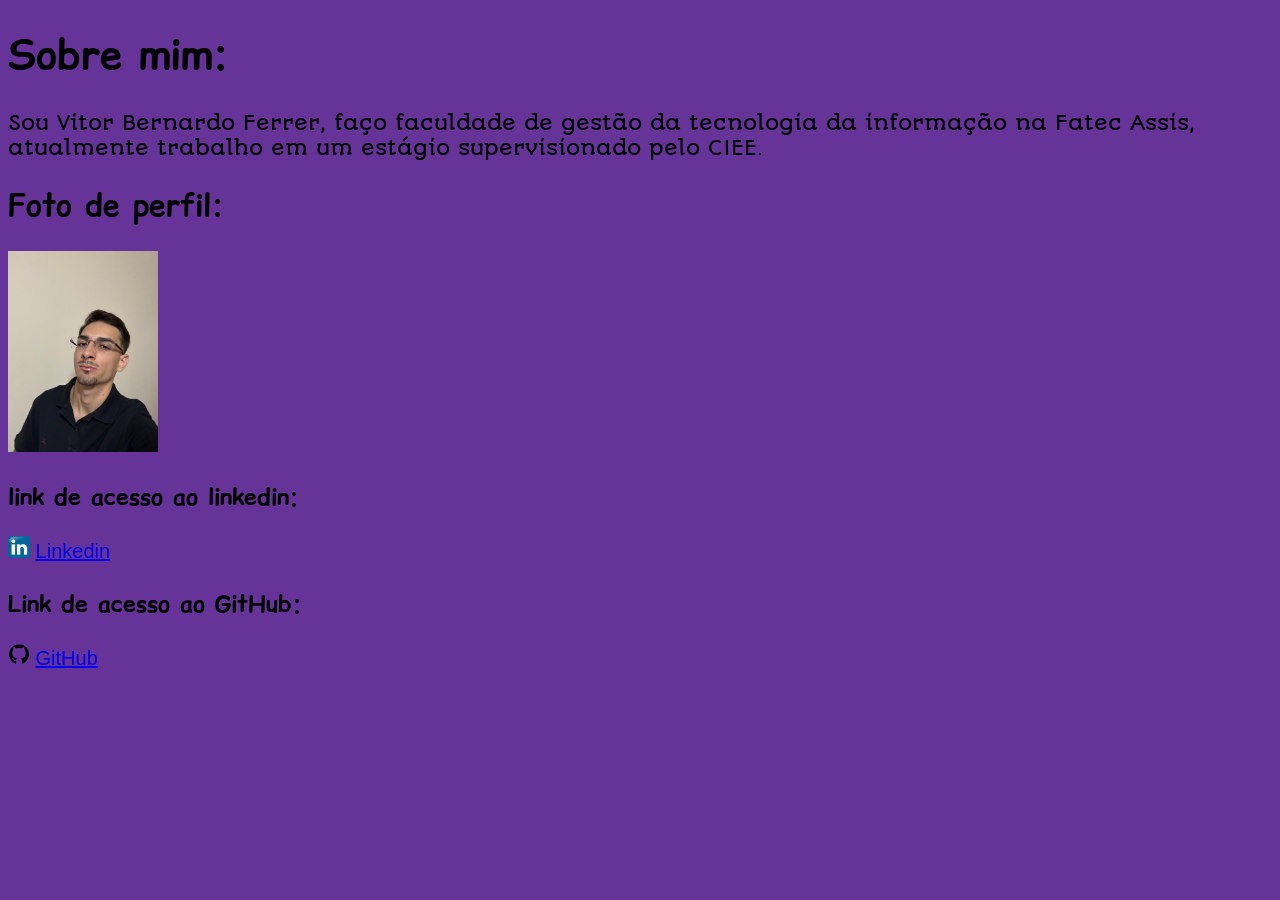
==== Exercício1e2/index.html @ 82434697 "exercicio" ====
<!DOCTYPE html>
<html lang="en">
<head>
    <meta charset="UTF-8">
    <meta name="viewport" content="width=device-width, initial-scale=1.0">
    <title>Portifolio</title>

    <style>

      @import url('https://fonts.googleapis.com/css2?family=Comic+Relief:wght@400;700&display=swap'); 
      
      @import url('https://fonts.googleapis.com/css2?family=Autour+One&display=swap');

      body{
    background-color: rebeccapurple; font-family: 'Lucida Sans', 'Lucida Sans Regular', 'Lucida Grande', 'Lucida Sans Unicode', Geneva, Verdana, sans-serif; font-size: 20px;
        }
    h1{
        color: black;
        font-family: "Comic Relief", system-ui;
    }
    h2{
        color: black;
        font-family: "Comic Relief", system-ui;
    }
    h3{
        color: black;
        font-family: "Comic Relief", system-ui;
    }

    p{
        color: black;
        font-family: "Autour One", system-ui;
    }
        

    </style>
    <link rel="shortcut icon" href="img/icom.svg" type="image/x-icon">

    <link rel="stylesheet" href="style.css">
</head>
<body>
    <h1>Sobre mim:</h1>
    <p>Sou Vitor Bernardo Ferrer, faço faculdade de gestão da tecnologia da informação na Fatec Assis, atualmente trabalho em um estágio supervisionado pelo CIEE.</p>

    <h2>Foto de perfil:</h2>
    <img src="img/Foto.jpeg" style="max-width: 150px;" alt="">

    <h3>link de acesso ao linkedin:</h3>

    <img src="img/linkedIn.png" alt="" style="width: 22px;">

    <a href="https://www.linkedin.com/in/vitor-bernardo-738659273/"> Linkedin</a>

    <h3>Link de acesso ao GitHub:</h4>

        <img src="img/git.png" alt="" style="width: 22px;">

    <a href="https://github.com/VitorFerrer"> GitHub</a>

</body>
</html>
---- Exercício1e2/style.css ----
@charset "utf8";
body{
    background-color: rebeccapurple; font-family: 'Lucida Sans', 'Lucida Sans Regular', 'Lucida Grande', 'Lucida Sans Unicode', Geneva, Verdana, sans-serif; font-size: 20px;
        }
h1{
    color: black;
}
h2{
    color: black;
}
h3{
    color: black;
}

p{
    color: black;
}
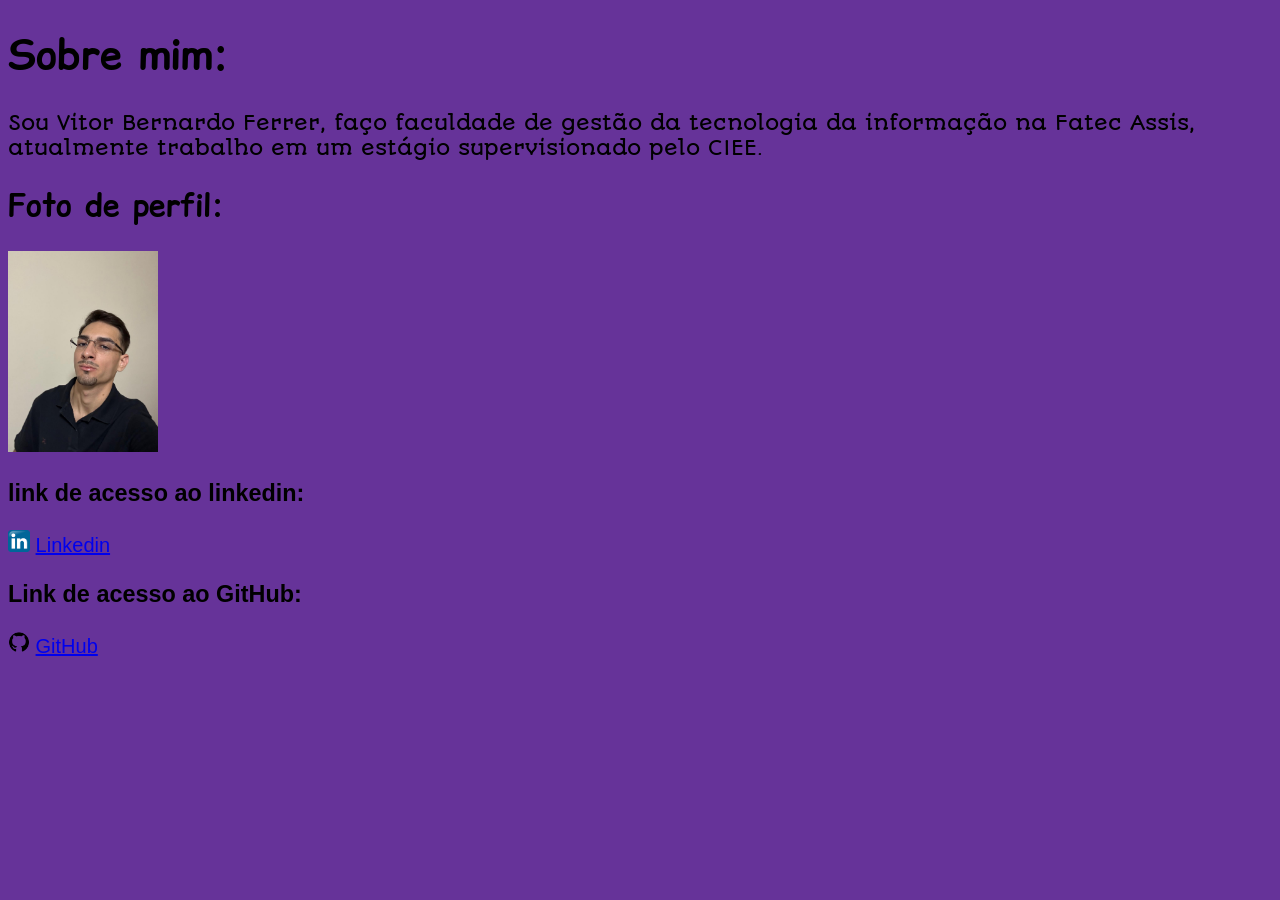
==== commit 4aa1be50: "exercicio1e2" ====
--- a/Exercício1e2/index.html
+++ b/Exercício1e2/index.html
@@ -10,6 +10,8 @@
       @import url('https://fonts.googleapis.com/css2?family=Comic+Relief:wght@400;700&display=swap'); 
       
       @import url('https://fonts.googleapis.com/css2?family=Autour+One&display=swap');
+
+      @import url(Roboto-VariableFont_wdth\,wght.ttf);
 
       body{
     background-color: rebeccapurple; font-family: 'Lucida Sans', 'Lucida Sans Regular', 'Lucida Grande', 'Lucida Sans Unicode', Geneva, Verdana, sans-serif; font-size: 20px;
@@ -24,7 +26,7 @@
     }
     h3{
         color: black;
-        font-family: "Comic Relief", system-ui;
+        font-family: "Roboto", sans-serif;
     }
 
     p{
